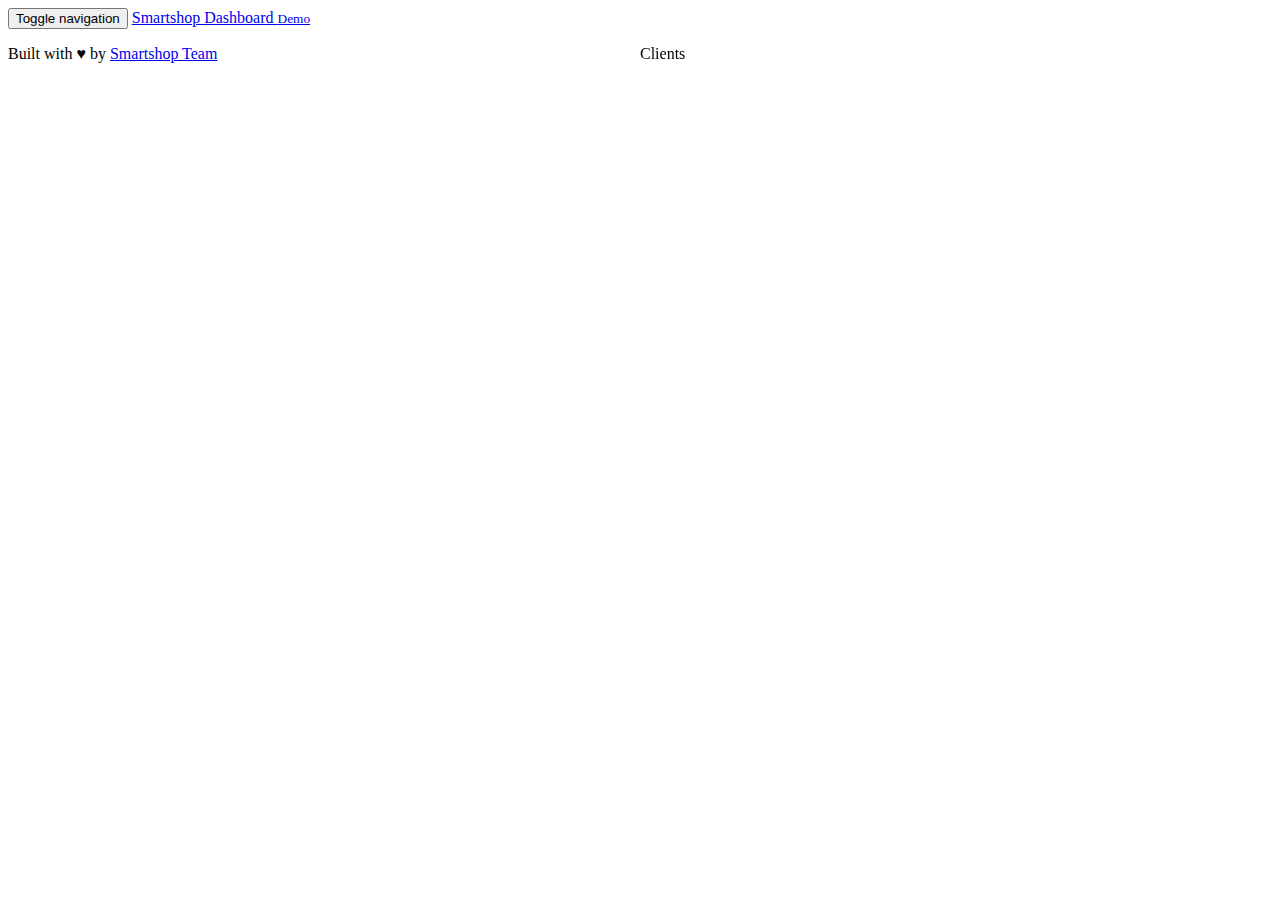
==== examples/smartshop-mock/index.html @ 2110f682 "Pin points showed in map" ====
<!DOCTYPE html>
<html>
<head>
  <title>Smartshop Dashboard</title>
  <link rel="stylesheet" href="../../assets/lib/bootstrap/dist/css/bootstrap.min.css">
  <link rel="stylesheet" href="../../assets/css/keen-dashboards.css">
</head>
<body class="application">

  <div class="navbar navbar-inverse navbar-fixed-top" role="navigation">
    <div class="container-fluid">
      <div class="navbar-header">
        <button type="button" class="navbar-toggle" data-toggle="collapse" data-target=".navbar-collapse">
          <span class="sr-only">Toggle navigation</span>
          <span class="icon-bar"></span>
          <span class="icon-bar"></span>
          <span class="icon-bar"></span>
        </button>
        <!-- <a class="navbar-brand" href="../">
          <span class="glyphicon glyphicon-chevron-left"></span>
        </a> -->
        <a class="navbar-brand" href="./">Smartshop Dashboard <small>Demo</small></a>
      </div>
      <!--<div class="navbar-collapse collapse">
        <ul class="nav navbar-nav navbar-left">
          <li><a href="https://keen.io">Home</a></li>
          <li><a href="https://keen.io/team">Team</a></li>
          <li><a href="https://github.com/keenlabs/dashboards/tree/gh-pages/examples/sfmta-parking">Source</a></li>
          <li><a href="https://groups.google.com/forum/#!forum/keen-io-devs">Community</a></li><li><a href="http://stackoverflow.com/questions/tagged/keen-io?sort=newest&pageSize=15">Technical Support</a></li>
        </ul>
      </div> -->
    </div>
  </div>

  <div class="container-fluid">
    <div class="row">

<!--
      <div class="col-sm-6">

        <div class="row">
          <div class="col-sm-12">
            <div class="chart-wrapper">
              <div class="chart-title">
                Violations: Hourly Average
              </div>
              <div class="chart-stage">
                <div id="chart-01"></div>
              </div>
              <div class="chart-notes">
                This is a sample text region to describe this chart.
              </div>
            </div>
          </div>
          <div class="col-sm-12">
            <div class="chart-wrapper">
              <div class="chart-title">
                Hourly actions
                <small class="pull-right">
                  <label class="pull-left" style="margin-right: 10px;">
                    Street:
                    <select>
                      <option>All blocks</option>
                      <option>Howard</option>
                      <option selected>Folsom</option>
                      <option>Harrison</option>
                    </select>
                  </label>
                  <label>
                    Block:
                    <select>
                      <option>All blocks</option>
                      <option>900</option>
                      <option selected>800</option>
                      <option>700</option>
                      <option>500</option>
                    </select>
                  </label>
                </small>
              </div>
              <div class="chart-stage">
                <div id="chart-03"></div>
              </div>
              <div class="chart-notes">
                Notes go down here
              </div>
            </div>
          </div>
          <div class="col-sm-12">
            <div class="chart-wrapper">
              <div class="chart-title">
                Actions by officer
                <small class="pull-right">
                  <label class="pull-left" style="margin-right: 10px;">
                    Officer:
                    <select>
                      <option selected>All officers</option>
                      <option>Kathy Kuzemka</option>
                      <option>William Howland</option>
                      <option>Harrison Ford</option>
                    </select>
                  </label>
                  <label>
                    Type:
                    <select>
                      <option>All actions</option>
                      <option selected>Expired meter</option>
                      <option>Time limit</option>
                      <option>No parking zone</option>
                      <option>Loading zone</option>
                    </select>
                  </label>
                </small>
              </div>
              <div class="chart-stage">
                <div id="chart-05"></div>
              </div>
              <div class="chart-notes">
                Notes go down here
              </div>
            </div>
          </div>
        </div>

      </div>
-->

      <div class="col-sm-6" id="mapbox-panel">
        <div class="chart-wrapper">
          <div class="chart-title">
            Clients
          </div>
          <div class="chart-stage">
            <div id="map"></div>
          </div>
          <!--<div class="chart-notes">
            Notes go down here
          </div>-->
        </div>
      </div>

    </div>

    <p class="small text-muted">Built with &#9829; by <a href="https://www.smartshops.com">Smartshop Team</a></p>

  </div>

  <!-- Mapbox rocks -->
  <script src="https://api.tiles.mapbox.com/mapbox.js/v1.6.2/mapbox.js"></script>
  <link href="https://api.tiles.mapbox.com/mapbox.js/v1.6.2/mapbox.css" rel="stylesheet" />

  <!-- UI Resources -->
  <script src="../../assets/lib/jquery/dist/jquery.min.js"></script>
  <script src="../../assets/lib/bootstrap/dist/js/bootstrap.min.js"></script>

  <!-- Keen IOness -->
  <script src="../../assets/lib/keen-js/dist/keen.min.js"></script>
  <script src="../../assets/js/meta.js"></script>

  <script src="keen.dashboard.js"></script>
  <link href="keen.mapbox.css" rel="stylesheet" />
  <script>
  $(function(){
    $(window).resize(adjust);
    function adjust(){
      var offset = $(window).height()-145;
      $("#mapbox-panel .chart-stage").height(offset);
    }
    adjust();
  });
  </script>
</body>
</html>
---- examples/smartshop-mock/keen.mapbox.css ----
#mapbox-panel {
  left: 50%;
  position: fixed;
}
#mapbox-panel .chart-title {
  border: medium none;
}
#mapbox-panel .chart-stage {
  height: 600px;
}
#map {
  bottom: 0;
  height: 100%;
  left: 0px;
  position: absolute;
  right: 0px;
  top: 0px;
  width: 100%;
}
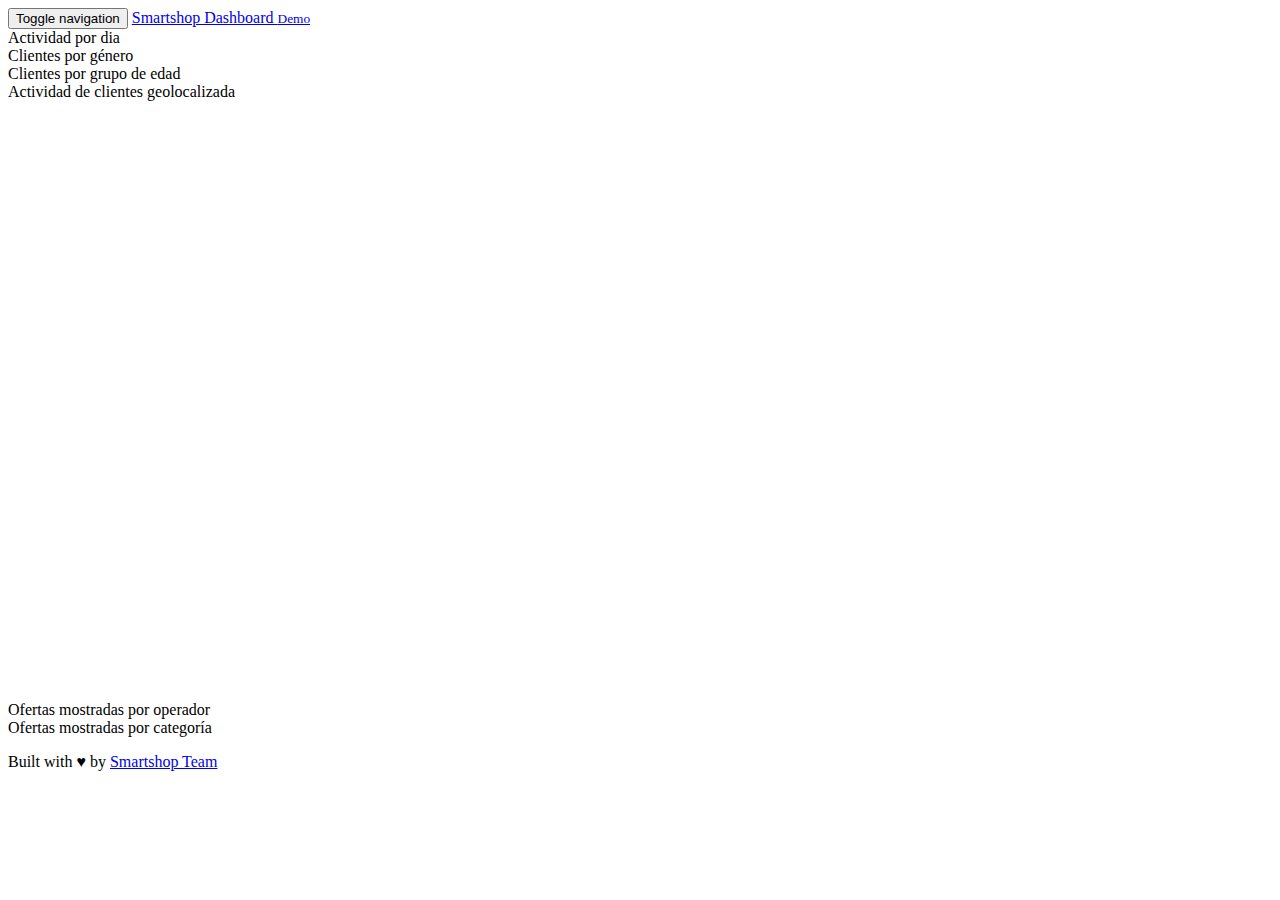
==== commit 8b6941cc: "Work in progress." ====
--- a/examples/smartshop-mock/index.html
+++ b/examples/smartshop-mock/index.html
@@ -34,25 +34,70 @@
 
   <div class="container-fluid">
     <div class="row">
-
-<!--
-      <div class="col-sm-6">
-
+      <div class="col-sm-12">
         <div class="row">
-          <div class="col-sm-12">
+          <div class="col-sm-6">
             <div class="chart-wrapper">
               <div class="chart-title">
-                Violations: Hourly Average
+                Actividad por dia
               </div>
               <div class="chart-stage">
-                <div id="chart-01"></div>
+                <div id="dailyActivityChart"></div>
+              </div>              
+            </div>
+            <div class="chart-wrapper">
+              <div class="chart-title">
+                Clientes por g&eacutenero
               </div>
-              <div class="chart-notes">
-                This is a sample text region to describe this chart.
+              <div class="chart-stage">
+                <div id="clientGenderChart"></div>
+              </div>              
+            </div>
+            <div class="chart-wrapper">
+              <div class="chart-title">
+                Clientes por grupo de edad
               </div>
+              <div class="chart-stage">
+                <div id="clientAgeChart"></div>
+              </div>              
             </div>
           </div>
-          <div class="col-sm-12">
+          <div class="col-sm-6" id="mapbox-panel">
+        		<div class="chart-wrapper">
+          			<div class="chart-title">
+            			Actividad de clientes geolocalizada
+          			</div>
+          			<div class="chart-stage">
+            			<div id="map"></div>
+          			</div>
+       		 	</div>
+      		</div>
+         </div>         
+         <div class="row">
+	         <div class="col-sm-6">
+	            <div class="chart-wrapper">
+	              <div class="chart-title">
+	                Ofertas mostradas por operador
+	              </div>
+	              <div class="chart-stage">
+	                <div id="offersShownByBrandChart"></div>
+	              </div>              
+	            </div>
+	         </div>
+	         <div class="col-sm-6">
+	            <div class="chart-wrapper">
+	              <div class="chart-title">
+	                Ofertas mostradas por categor&iacute;a
+	              </div>
+	              <div class="chart-stage">
+	                <div id="offersShownByCategoryChart"></div>
+	              </div>              
+	            </div>
+	         </div>
+         </div>
+         <p class="small text-muted">Built with &#9829; by <a href="https://www.smartshops.com">Smartshop Team</a></p>
+         
+          <!-- <div class="col-sm-12">
             <div class="chart-wrapper">
               <div class="chart-title">
                 Hourly actions
@@ -85,8 +130,8 @@
                 Notes go down here
               </div>
             </div>
-          </div>
-          <div class="col-sm-12">
+          </div> -->
+          <!-- <div class="col-sm-12">
             <div class="chart-wrapper">
               <div class="chart-title">
                 Actions by officer
@@ -118,36 +163,14 @@
               <div class="chart-notes">
                 Notes go down here
               </div>
-            </div>
-          </div>
-        </div>
-
-      </div>
--->
-
-      <div class="col-sm-6" id="mapbox-panel">
-        <div class="chart-wrapper">
-          <div class="chart-title">
-            Clients
-          </div>
-          <div class="chart-stage">
-            <div id="map"></div>
-          </div>
-          <!--<div class="chart-notes">
-            Notes go down here
-          </div>-->
-        </div>
-      </div>
-
-    </div>
-
-    <p class="small text-muted">Built with &#9829; by <a href="https://www.smartshops.com">Smartshop Team</a></p>
+            </div>-->      
 
   </div>
 
   <!-- Mapbox rocks -->
-  <script src="https://api.tiles.mapbox.com/mapbox.js/v1.6.2/mapbox.js"></script>
-  <link href="https://api.tiles.mapbox.com/mapbox.js/v1.6.2/mapbox.css" rel="stylesheet" />
+  <script src="https://api.tiles.mapbox.com/mapbox.js/v2.1.5/mapbox.js"></script>
+  <script src='https://api.tiles.mapbox.com/mapbox.js/plugins/leaflet-heat/v0.1.3/leaflet-heat.js'></script>
+  <link href="https://api.tiles.mapbox.com/mapbox.js/v2.1.5/mapbox.css" rel="stylesheet" />
 
   <!-- UI Resources -->
   <script src="../../assets/lib/jquery/dist/jquery.min.js"></script>
--- a/examples/smartshop-mock/keen.mapbox.css
+++ b/examples/smartshop-mock/keen.mapbox.css
@@ -1,7 +1,8 @@
-#mapbox-panel {
+/*#mapbox-panel {
   left: 50%;
   position: fixed;
-}
+}*/
+
 #mapbox-panel .chart-title {
   border: medium none;
 }
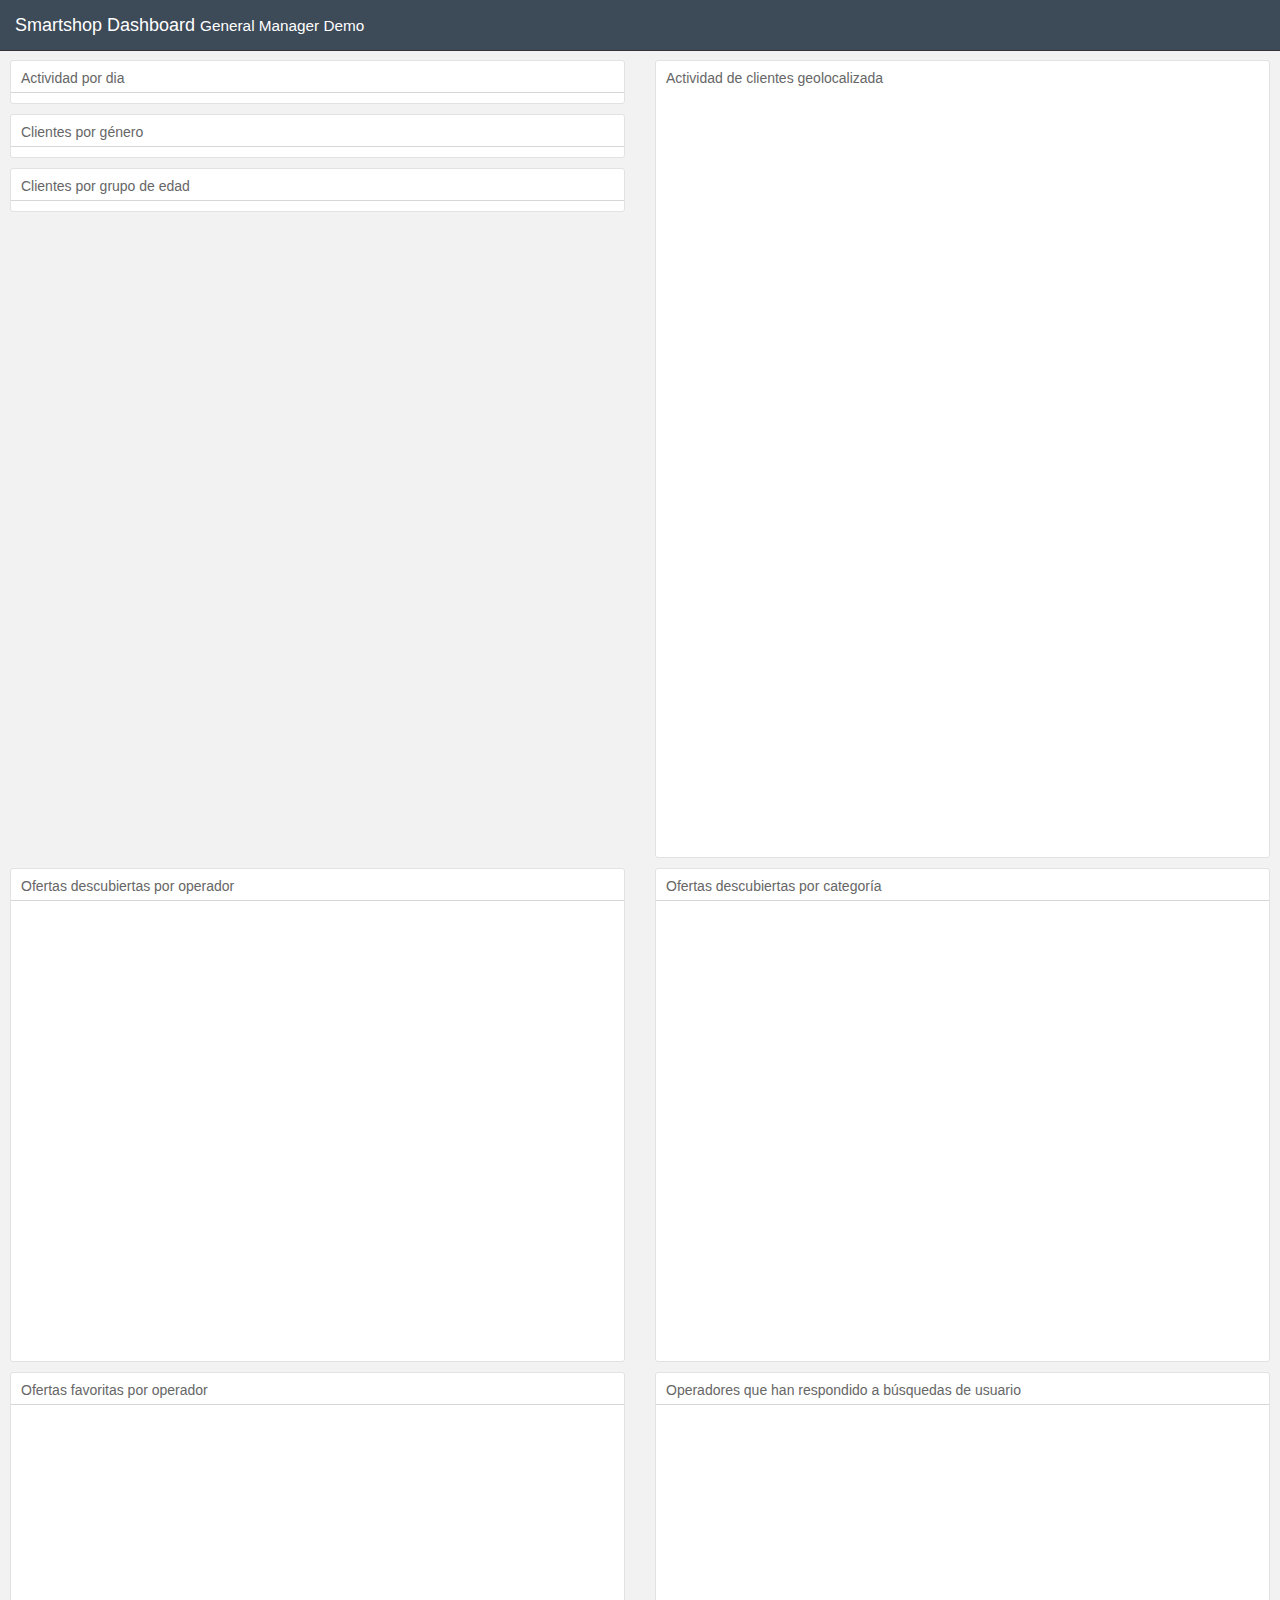
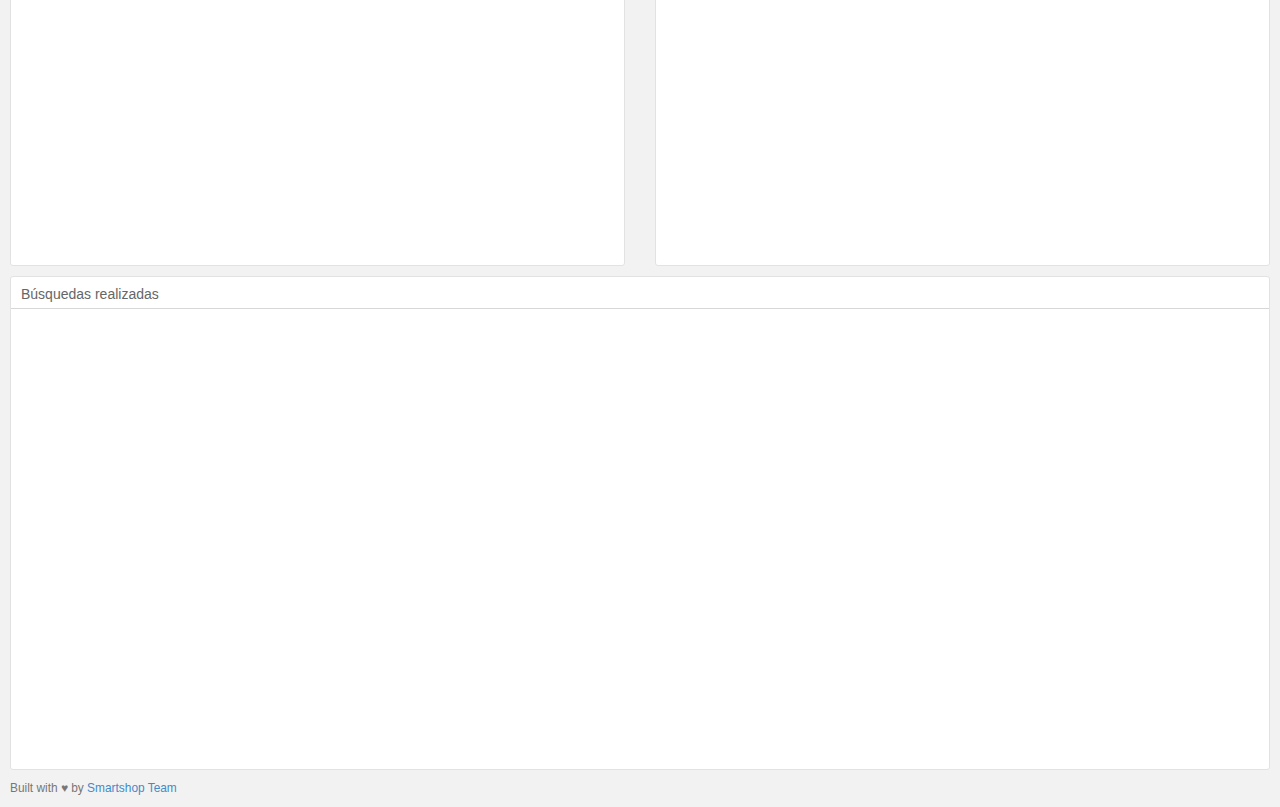
==== commit f3dedde2: "General manager dashboard done" ====
--- a/examples/smartshop-mock/index.html
+++ b/examples/smartshop-mock/index.html
@@ -2,8 +2,8 @@
 <html>
 <head>
   <title>Smartshop Dashboard</title>
-  <link rel="stylesheet" href="../../assets/lib/bootstrap/dist/css/bootstrap.min.css">
-  <link rel="stylesheet" href="../../assets/css/keen-dashboards.css">
+  <link rel="stylesheet" href="assets/lib/bootstrap/dist/css/bootstrap.min.css">
+  <link rel="stylesheet" href="assets/css/keen-dashboards.css">
 </head>
 <body class="application">
 
@@ -19,7 +19,7 @@
         <!-- <a class="navbar-brand" href="../">
           <span class="glyphicon glyphicon-chevron-left"></span>
         </a> -->
-        <a class="navbar-brand" href="./">Smartshop Dashboard <small>Demo</small></a>
+        <a class="navbar-brand" href="./">Smartshop Dashboard <small>General Manager Demo</small></a>
       </div>
       <!--<div class="navbar-collapse collapse">
         <ul class="nav navbar-nav navbar-left">
@@ -77,7 +77,7 @@
 	         <div class="col-sm-6">
 	            <div class="chart-wrapper">
 	              <div class="chart-title">
-	                Ofertas mostradas por operador
+	                Ofertas descubiertas por operador
 	              </div>
 	              <div class="chart-stage">
 	                <div id="offersShownByBrandChart"></div>
@@ -87,7 +87,7 @@
 	         <div class="col-sm-6">
 	            <div class="chart-wrapper">
 	              <div class="chart-title">
-	                Ofertas mostradas por categor&iacute;a
+	                Ofertas descubiertas por categor&iacute;a
 	              </div>
 	              <div class="chart-stage">
 	                <div id="offersShownByCategoryChart"></div>
@@ -95,76 +95,41 @@
 	            </div>
 	         </div>
          </div>
-         <p class="small text-muted">Built with &#9829; by <a href="https://www.smartshops.com">Smartshop Team</a></p>
-         
-          <!-- <div class="col-sm-12">
-            <div class="chart-wrapper">
-              <div class="chart-title">
-                Hourly actions
-                <small class="pull-right">
-                  <label class="pull-left" style="margin-right: 10px;">
-                    Street:
-                    <select>
-                      <option>All blocks</option>
-                      <option>Howard</option>
-                      <option selected>Folsom</option>
-                      <option>Harrison</option>
-                    </select>
-                  </label>
-                  <label>
-                    Block:
-                    <select>
-                      <option>All blocks</option>
-                      <option>900</option>
-                      <option selected>800</option>
-                      <option>700</option>
-                      <option>500</option>
-                    </select>
-                  </label>
-                </small>
-              </div>
-              <div class="chart-stage">
-                <div id="chart-03"></div>
-              </div>
-              <div class="chart-notes">
-                Notes go down here
-              </div>
-            </div>
-          </div> -->
-          <!-- <div class="col-sm-12">
-            <div class="chart-wrapper">
-              <div class="chart-title">
-                Actions by officer
-                <small class="pull-right">
-                  <label class="pull-left" style="margin-right: 10px;">
-                    Officer:
-                    <select>
-                      <option selected>All officers</option>
-                      <option>Kathy Kuzemka</option>
-                      <option>William Howland</option>
-                      <option>Harrison Ford</option>
-                    </select>
-                  </label>
-                  <label>
-                    Type:
-                    <select>
-                      <option>All actions</option>
-                      <option selected>Expired meter</option>
-                      <option>Time limit</option>
-                      <option>No parking zone</option>
-                      <option>Loading zone</option>
-                    </select>
-                  </label>
-                </small>
-              </div>
-              <div class="chart-stage">
-                <div id="chart-05"></div>
-              </div>
-              <div class="chart-notes">
-                Notes go down here
-              </div>
-            </div>-->      
-
+         <div class="row">
+	         <div class="col-sm-6">
+	            <div class="chart-wrapper">
+	              <div class="chart-title">
+	                Ofertas favoritas por operador
+	              </div>
+	              <div class="chart-stage">
+	                <div id="offersFavouritesByBrandChart"></div>
+	              </div>              
+	            </div>
+	         </div>
+	         <div class="col-sm-6">
+	            <div class="chart-wrapper">
+	              <div class="chart-title">
+	                Operadores que han respondido a b&uacute;squedas de usuario 
+	              </div>
+	              <div class="chart-stage">
+	                <div id="searchesByBrandChart"></div>
+	              </div>              
+	            </div>
+	         </div>
+         </div>
+         <div class="row">
+	         <div class="col-sm-12">
+	            <div class="chart-wrapper">
+	              <div class="chart-title">
+	                B&uacute;squedas realizadas
+	              </div>
+	              <div class="chart-stage">
+	                <div id="searchesByQuery"></div>
+	              </div>              
+	            </div>
+	         </div>	         
+         </div>
+         <p class="small text-muted">Built with &#9829; by <a href="https://www.smartshops.com">Smartshop Team</a></p>        
   </div>
 
   <!-- Mapbox rocks -->
@@ -173,12 +138,15 @@
   <link href="https://api.tiles.mapbox.com/mapbox.js/v2.1.5/mapbox.css" rel="stylesheet" />
 
   <!-- UI Resources -->
-  <script src="../../assets/lib/jquery/dist/jquery.min.js"></script>
-  <script src="../../assets/lib/bootstrap/dist/js/bootstrap.min.js"></script>
+  <script src="assets/lib/jquery/dist/jquery.min.js"></script>
+  <script src="assets/lib/bootstrap/dist/js/bootstrap.min.js"></script>
 
   <!-- Keen IOness -->
-  <script src="../../assets/lib/keen-js/dist/keen.min.js"></script>
-  <script src="../../assets/js/meta.js"></script>
+  <script src="assets/lib/keen-js/dist/keen.min.js"></script>
+  <script src="assets/js/meta.js"></script>
+  
+  <!-- D3 library -->
+  <script src="http://d3js.org/d3.v3.min.js" charset="utf-8"></script>
 
   <script src="keen.dashboard.js"></script>
   <link href="keen.mapbox.css" rel="stylesheet" />
--- a/examples/smartshop-mock/assets/css/keen-dashboards.css
+++ b/examples/smartshop-mock/assets/css/keen-dashboards.css
@@ -0,0 +1,67 @@
+
+/*
+ * Full-page application style
+ */
+
+body.application {
+  background: #f2f2f2;
+  padding: 60px 20px 0;
+}
+body.application > .container-fluid {
+  padding-left: 0;
+  padding-right: 0;
+}
+body.application div[class^="col-"] {
+  padding-left: 5px;
+  padding-right: 5px;
+}
+body.application div[class^="col-"] div[class^="col-"] {
+  padding-left: 15px;
+  padding-right: 15px;
+}
+
+body.application hr {
+  border-color: #d7d7d7;
+  margin: 10px 0;
+}
+
+
+
+.navbar-inverse {
+  background-color: #3d4a57;
+  border-color: #333;
+}
+.navbar-inverse .navbar-nav > li > a,
+.navbar .navbar-brand {
+  color: #fbfbfb;
+  text-decoration: none;
+}
+
+.chart-wrapper {
+  background: #fff;
+  border: 1px solid #e2e2e2;
+  border-radius: 3px;
+  margin-bottom: 10px;
+}
+.chart-wrapper .chart-title {
+  border-bottom: 1px solid #d7d7d7;
+  color: #666;
+  font-size: 14px;
+  font-weight: 200;
+  padding: 7px 10px 4px;
+}
+
+.chart-wrapper .chart-stage {
+  /*min-height: 240px;*/
+  overflow: hidden;
+  padding: 5px 10px;
+  position: relative;
+}
+
+.chart-wrapper .chart-notes {
+  background: #fbfbfb;
+  border-top: 1px solid #e2e2e2;
+  color: #808080;
+  font-size: 12px;
+  padding: 8px 10px 5px;
+}
--- a/examples/smartshop-mock/keen.mapbox.css
+++ b/examples/smartshop-mock/keen.mapbox.css
@@ -1,14 +1,11 @@
-/*#mapbox-panel {
-  left: 50%;
-  position: fixed;
-}*/
-
 #mapbox-panel .chart-title {
   border: medium none;
 }
+
 #mapbox-panel .chart-stage {
   height: 600px;
 }
+
 #map {
   bottom: 0;
   height: 100%;
@@ -18,3 +15,12 @@
   top: 0px;
   width: 100%;
 }
+
+#offersShownByBrandChart, #offersShownByCategoryChart, #offersFavouritesByBrandChart, #searchesByBrandChart, #searchesByQuery  {
+	height: 450px;
+}
+
+.bubble {
+	display: block;
+	margin: auto;
+}
